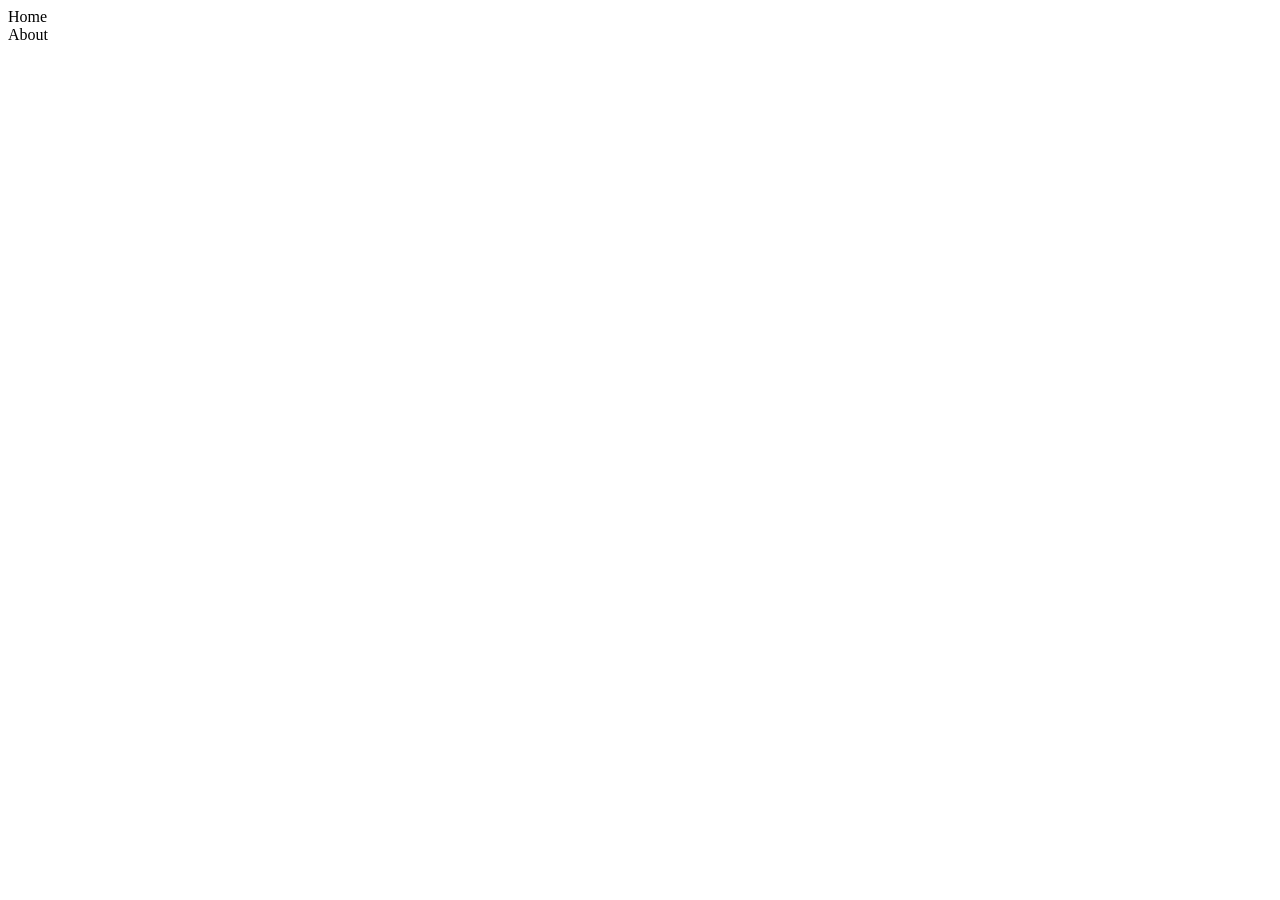
==== drone-website/index.html @ a146d6bc "Add files via upload" ====
<!DOCTYPE html>
<html lang="en">
  <head>
    <meta charset="UTF-8" />
    <meta name="viewport" content="width=device-width, initial-scale=1.0" />
    <title>My-Drone.com</title>
  </head>
  <body>
    <nav>
      <div class="nav-items">
        <div class="nav-item">Home</div>
        <div class="nav-item">About</div>
      </div>
    </nav>
  </body>
</html>
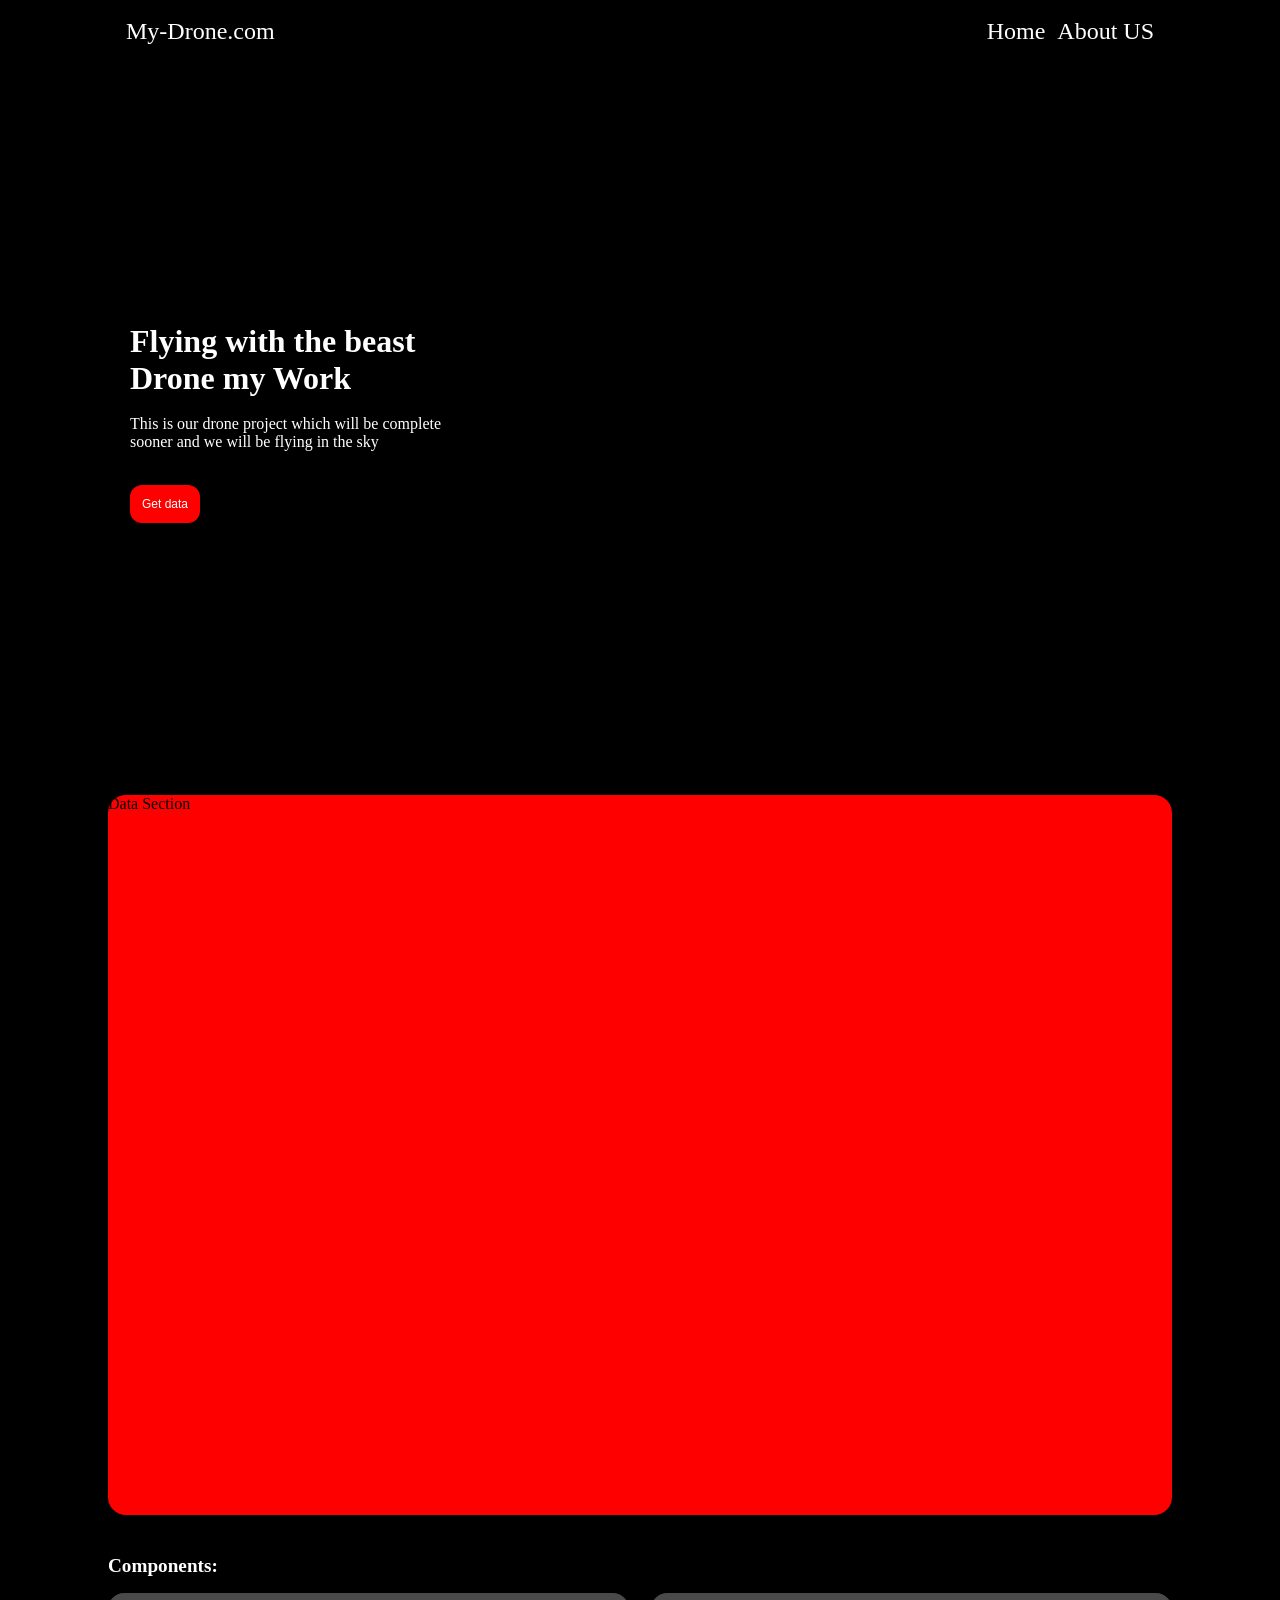
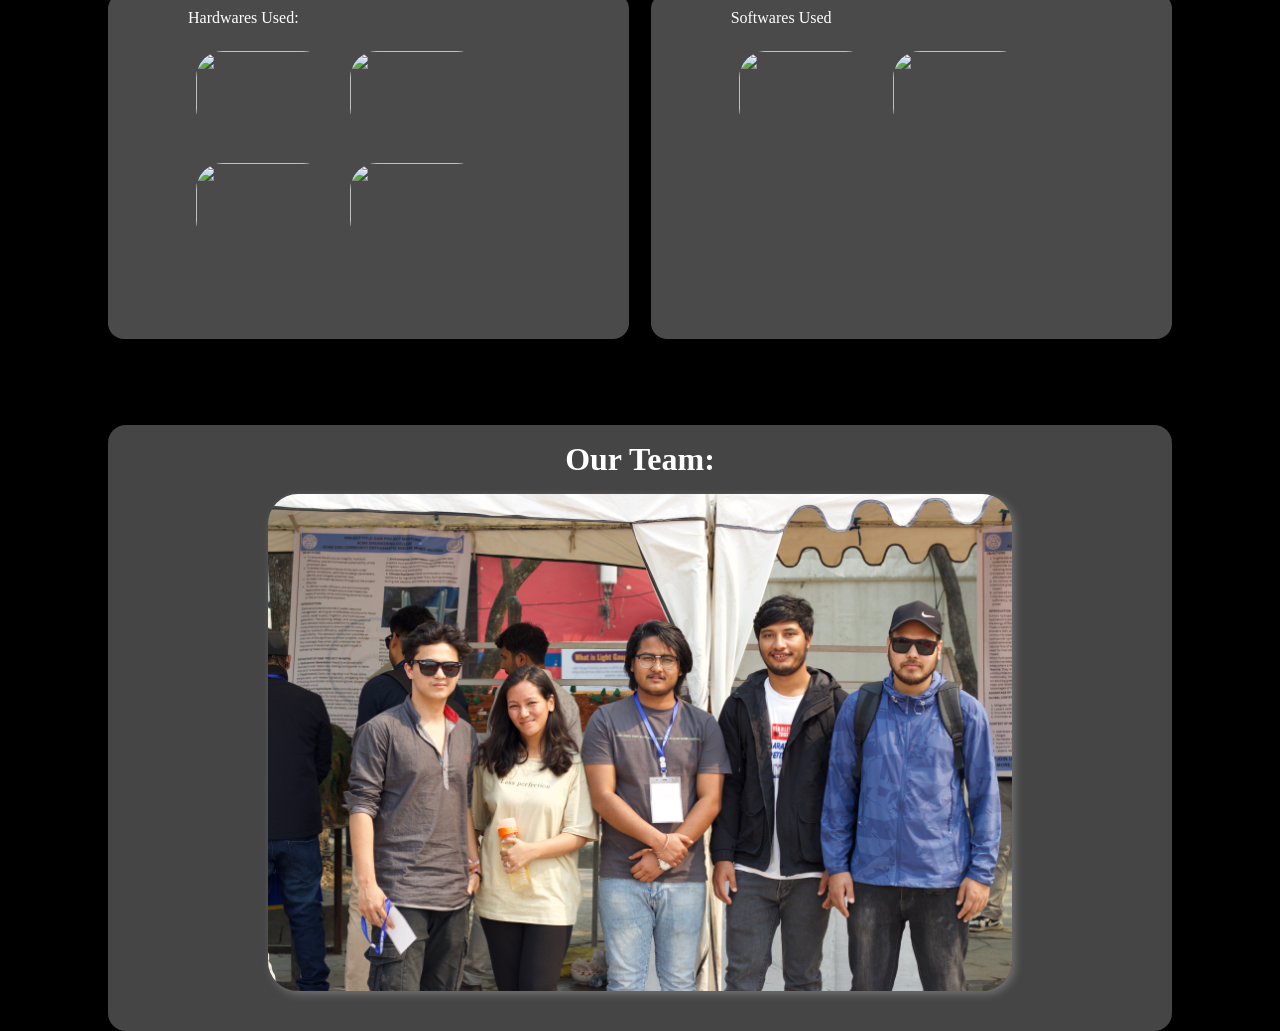
==== commit 73f4b0c8: "team photo added" ====
--- a/drone-website/index.html
+++ b/drone-website/index.html
@@ -3,14 +3,63 @@
   <head>
     <meta charset="UTF-8" />
     <meta name="viewport" content="width=device-width, initial-scale=1.0" />
+    <link rel="stylesheet" href="style.css" />
     <title>My-Drone.com</title>
   </head>
   <body>
     <nav>
-      <div class="nav-items">
-        <div class="nav-item">Home</div>
-        <div class="nav-item">About</div>
+        <div class="logo">My-Drone.com</div>
+        <div class="nav-items">
+          <div class="nav-item">Home</div>
+          <div class="nav-item">About US</div>
+        </div>
       </div>
     </nav>
+    <main>
+      <section class="sec1">
+        <div class="maindiv">
+          <div class="text-area">
+            <div class="title">Flying with the beast Drone my Work</div>
+            <div class="description">This is our drone project which will be complete sooner and we will be flying in the sky</div>
+            <div class="btn">
+              <button class="btn-btn">Get data</button>
+            </div>
+          </div>
+        </div>
+      </section>
+
+      <section class="sec2">
+        <div class="data">
+          Data Section
+        </div>
+      </section>
+
+      <section class="sec3">
+        <div class="compo">Components:</div>
+        <div class="project">
+          <div class="hardware">
+            <p>Hardwares Used:</p>
+            <img src="https://5.imimg.com/data5/SELLER/Default/2022/1/TS/PO/QH/84973740/a2212-1000kv-bldc-brushless-dc-motor-for-drone-500x500.jpg">
+            <img src="https://5.imimg.com/data5/SELLER/Default/2022/1/TS/PO/QH/84973740/a2212-1000kv-bldc-brushless-dc-motor-for-drone-500x500.jpg">
+            <img src="https://5.imimg.com/data5/SELLER/Default/2022/1/TS/PO/QH/84973740/a2212-1000kv-bldc-brushless-dc-motor-for-drone-500x500.jpg">
+            <img src="https://5.imimg.com/data5/SELLER/Default/2022/1/TS/PO/QH/84973740/a2212-1000kv-bldc-brushless-dc-motor-for-drone-500x500.jpg">
+          </div>
+          <div class="software">
+            <p>Softwares Used</p>
+            <img src="https://hackster.imgix.net/uploads/attachments/570466/blynk_logo_new_svAWbywyIp.png?auto=compress%2Cformat&w=255&h=170&fit=fill&bg=fff&dpr=2.625" alt="">
+            <img src="https://images.squarespace-cdn.com/content/v1/5f4fc1d00dea6b17b03f63ad/1613610070709-1IF1A6I1W246K9U3NB1P/Screen+Shot+2021-02-17+at+18.00.37.png" alt="">
+          </div>
+        </div>
+
+        <div class="team-description">
+          <div class="team">Our Team:</div>
+          <div class="image">
+             <img src="team.jpg" alt="">
+           </div>
+      </div>
+      </section>
+
+
+    </main>
   </body>
 </html>
--- a/drone-website/style.css
+++ b/drone-website/style.css
@@ -0,0 +1,164 @@
+*{
+    box-sizing: border-box;
+}
+body{
+    margin: 18px 12vh;
+    background-color: black;
+   
+}
+nav{
+    display: flex;
+    justify-content: space-between;
+    padding: 0 18px;
+    color: white;
+    font-size: 24px;
+    z-index: 999;
+    overflow: hidden;
+    width: 100%;
+    margin-bottom: 18px;
+    .nav-items{
+        display: flex;
+        .nav-item{
+            padding-left: 12px;
+        }
+    }
+}
+
+section.sec1{
+    .maindiv
+    {
+        border-radius: 18px;
+        height: 80vh;
+        display: flex;
+        background: url("https://cdn.pixabay.com/photo/2024/01/10/16/13/drone-8499903_1280.jpg");
+
+
+        .text-area
+        {
+            width: 50%;
+            border-bottom-right-radius: 15px;
+            z-index: 1;
+            background-color:black;
+            color: white;
+            border-top-right-radius: 350px;
+            border-bottom-right-radius: 350px;
+            border-top-left-radius: 18px;
+            border-bottom-left-radius: 18px;
+            display: flex;
+            flex-direction: column;
+            justify-content: center;  
+            padding-left: 22px;
+            .title{
+                width: 70%;
+                font-weight: 600;
+                font-size: 32px;
+            }  
+            .description{
+                margin: 18px 0;
+                width: 70%;
+                font-weight:100;
+            }
+            .btn 
+            {
+                margin-top: 16px;
+            button{
+                background-color: red;
+                border-radius: 12px;
+                border: none;
+                padding:12px;
+                font-size: 12px;
+                color: white;
+            }}
+        }
+    }
+}
+section.sec2{
+    margin-top: 12px;
+    height: 80vh;
+    background-color: red;
+    border-radius: 18px;
+}
+section.sec3{
+    margin-top: 24px;
+    height: 80vh;
+    background-color:black;
+    border-radius: 18px;
+    color: white;
+    margin-bottom: 30px;
+
+    .compo
+    {
+        padding-top: 16px;
+        margin-bottom: 16px;
+        font-size: larger;
+        font-weight: bold;
+
+    }
+    .project{
+        display: flex;
+        flex-wrap: wrap;
+        justify-content: space-between;
+        /* margin: 22px; */
+        /* padding: 24px; */
+        height:60%;
+    
+        .hardware{
+            width: 49%;
+            height: 80%;
+            padding: 0px 80px;
+            background-color: rgba(248, 244, 244, 0.3);
+            color: white;
+            border-radius: 16px;
+            
+
+            img{
+                padding: 8px;
+                border-radius: 35px;
+                height: 100px;
+                width:150px;
+            }
+        }
+
+        .software{
+            width: 49%;
+            height: 80%;
+            padding: 0px 80px;
+            background-color: rgba(248, 244, 244, 0.3);
+            color: white;
+            border-radius: 16px;
+            img{
+                padding: 8px;
+                border-radius: 35px;
+                height: 100px;
+                width:150px
+            }
+        }
+    }
+    .team-description{
+        display: flex;
+        flex-direction: column;
+        align-items: center;
+        background-color: rgba(141, 141, 141, 0.495);
+        border-radius: 18px;
+    .team
+    {
+        padding-top: 16px;
+        margin-bottom: 16px;
+        font-size: 32px;
+        font-weight: bold;
+
+
+    }
+    .image{
+        display: flex;
+        align-items:center;
+        justify-content: center;
+    img{
+        width:70%;
+        border-radius: 30px;
+        box-shadow: 3px 3px 9px rgb(116, 116, 116);
+        margin-bottom: 40px;
+    }}
+}
+}
+
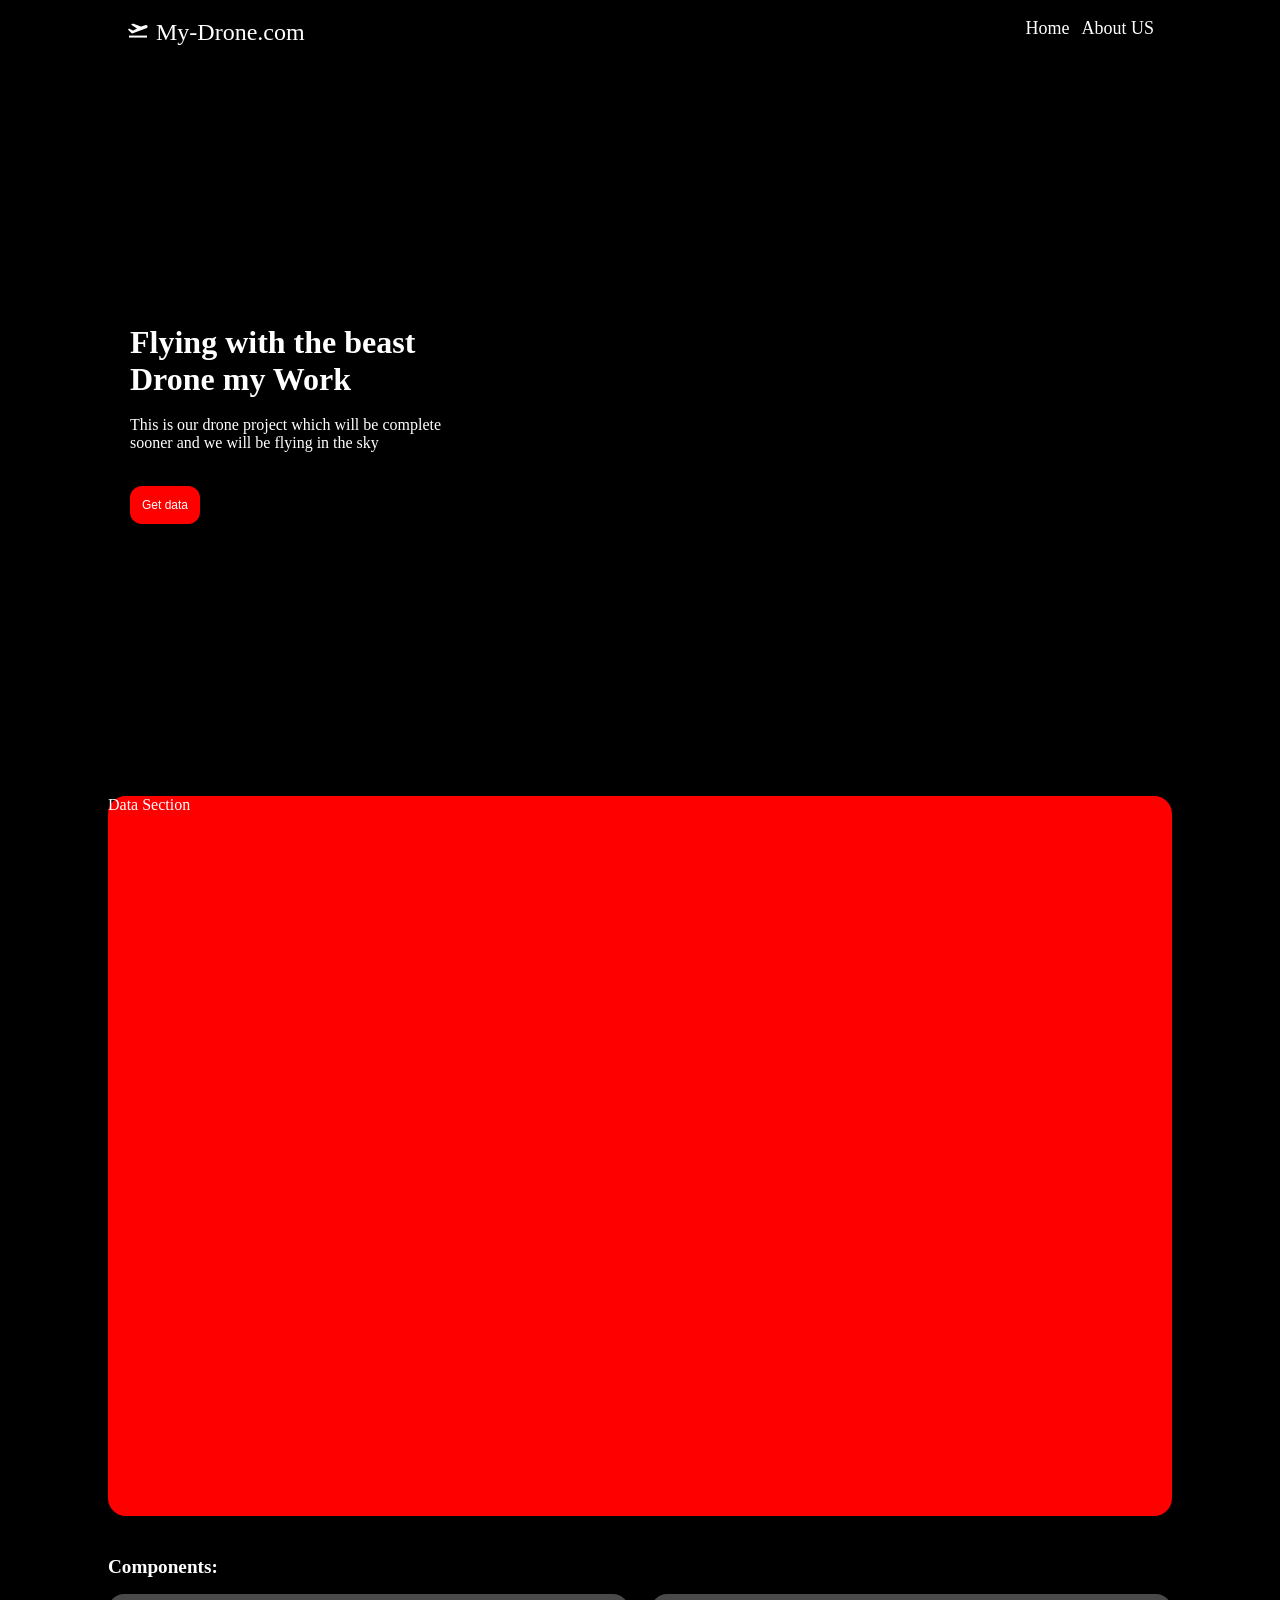
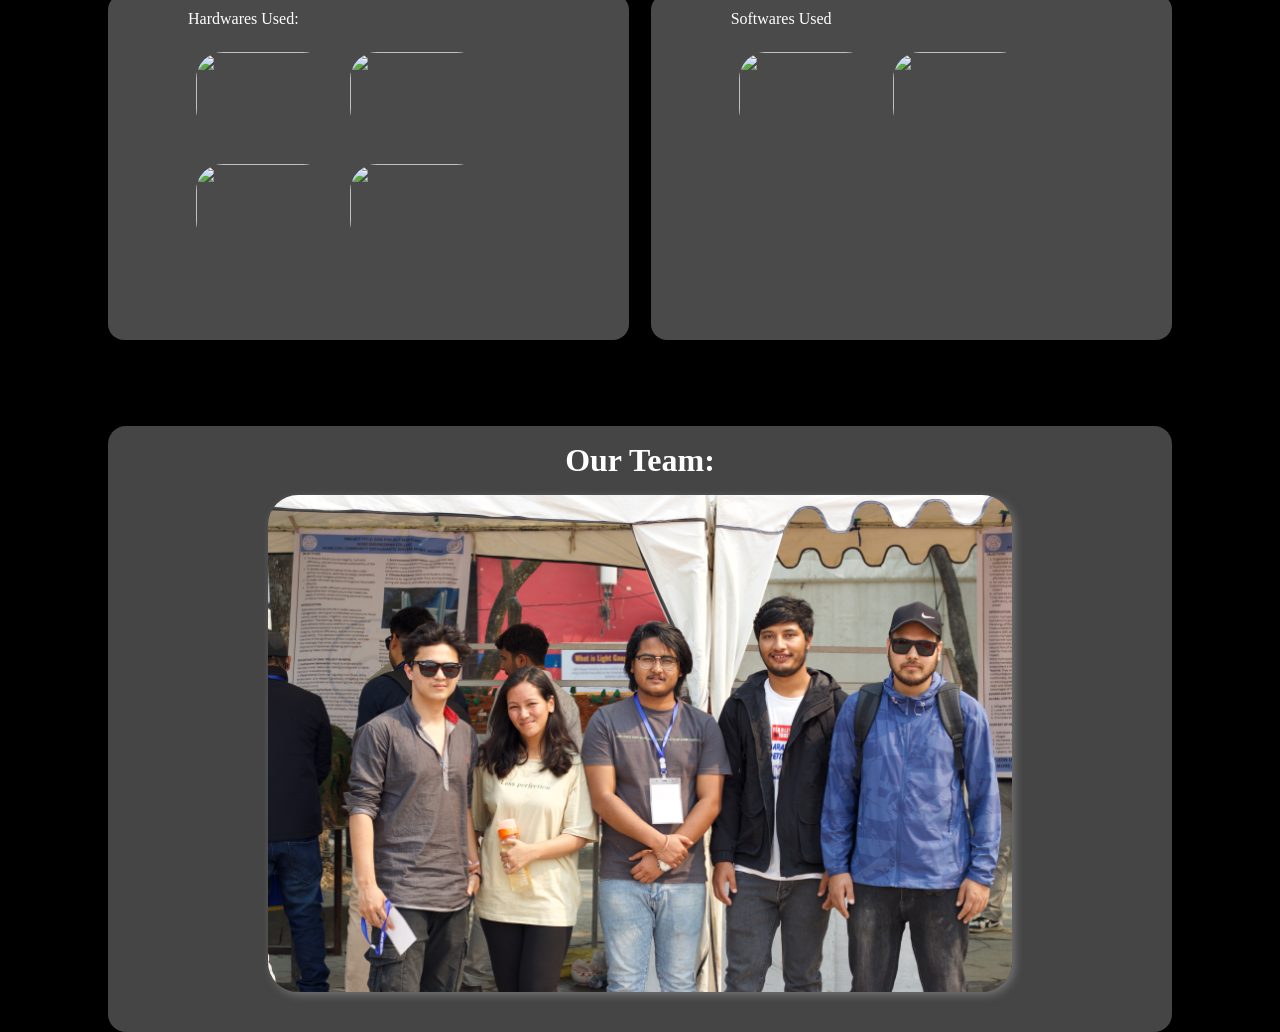
==== commit ab35a3e6: "added website icon logo" ====
--- a/drone-website/index.html
+++ b/drone-website/index.html
@@ -4,11 +4,14 @@
     <meta charset="UTF-8" />
     <meta name="viewport" content="width=device-width, initial-scale=1.0" />
     <link rel="stylesheet" href="style.css" />
+    <link rel="shortcut icon" href="icon2.png" type="image/x-icon">
     <title>My-Drone.com</title>
+    <link href='https://unpkg.com/boxicons@2.1.4/css/boxicons.min.css' rel='stylesheet'>
+
   </head>
   <body>
     <nav>
-        <div class="logo">My-Drone.com</div>
+        <div class="logo"><i class='bx bxs-plane-take-off'></i> My-Drone.com</div>
         <div class="nav-items">
           <div class="nav-item">Home</div>
           <div class="nav-item">About US</div>
@@ -28,11 +31,23 @@
         </div>
       </section>
 
+
+
+
+      
+      
+      <!-- php area where database is displayed -->
       <section class="sec2">
         <div class="data">
           Data Section
         </div>
       </section>
+
+
+
+
+
+
 
       <section class="sec3">
         <div class="compo">Components:</div>
@@ -58,8 +73,6 @@
            </div>
       </div>
       </section>
-
-
     </main>
   </body>
 </html>
--- a/drone-website/style.css
+++ b/drone-website/style.css
@@ -20,6 +20,7 @@
         display: flex;
         .nav-item{
             padding-left: 12px;
+            font-size: 18px;
         }
     }
 }
@@ -77,6 +78,7 @@
     height: 80vh;
     background-color: red;
     border-radius: 18px;
+    color: white;
 }
 section.sec3{
     margin-top: 24px;
